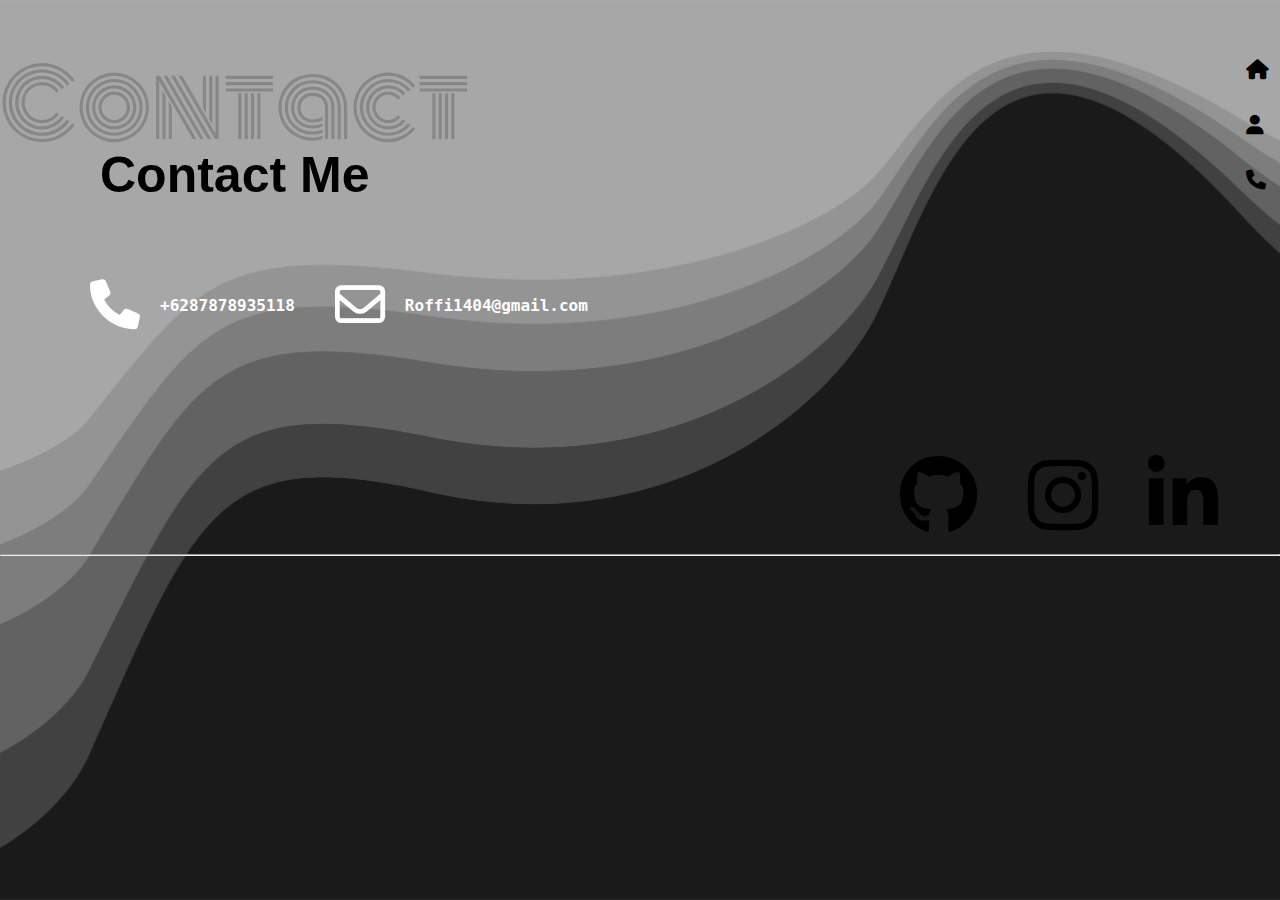
==== contact.html @ b100b6d2 "Add files via upload" ====
<!DOCTYPE html>
<html lang="en">
<head>
    <meta charset="UTF-8">
    <meta name="viewport" content="width=device-width, initial-scale=1.0">
    <title>contact</title>
    <link rel="stylesheet" href="contact.css">
    <link rel="stylesheet" href="https://cdnjs.cloudflare.com/ajax/libs/font-awesome/6.0.0-beta3/css/all.min.css"
    <link rel="preconnect" href="https://fonts.googleapis.com">
    <link rel="preconnect" href="https://fonts.gstatic.com" crossorigin>
    <link href="https://fonts.googleapis.com/css2?family=Emblema+One&family=Itim&family=Monoton&display=swap" rel="stylesheet">
</head>
<body>
    <div class="box-container">
        <div class="box box1">
            <a rel="stylesheet" href="index.html">
                <i class="fa-solid fa-house"></i>
            </a>
            <a rel="stylesheet" href="about me.html" >
                <i class="fa-solid fa-user"></i>
            </a>
            <a rel="stylesheet" href="contact.html">
                <i class="fa-solid fa-phone"></i>
            </a>
            
             
        </div>

    </div>

    <div class="container1">
        <div class="Judul-box">
            <h1>Contact</h1>
            <h2 class="anton-regular">Contact Me</h2>
        </div>
        
    </div>

    <div class="contact-container">
        <div class="contact-box">
            <ul>
                <li><i class="fa-solid fa-phone"></i></li>
            </ul>
            <h4 style="border-bottom: 10px;">+6287878935118</h4>
            <ul>
                <li>
                    <i class="fa-regular fa-envelope"></i>
                </li>
            </ul>
            <h4>Roffi1404@gmail.com</h4>
            
        </div>
        
    </div>

    <div class="social-media-container">
        <div class="social-media">
            <a href="https://github.com/MangBujang/Latihan-web-dasar" target="_blank" title="Github">
                <i class="fa-brands fa-github"></i>
            </a>
            <a href="https://www.instagram.com/phascolartus_cinereus/" target="_blank" title="Instagram">
                <i class="fab fa-instagram"></i>
            </a>
            <a href="https://www.linkedin.com/in/muhammad-roffi-90a219330/" target="_blank" title="LinkedIn">
                <i class="fab fa-linkedin-in"></i>
            </a>
        </div>

    </div>
    <hr>

    
</body>
</html>
---- contact.css ----
body{
    background-image: url(dr15.jpg);
    background-size: cover;
    background-attachment: fixed;
    display:unset;
    justify-content: center;
    align-items: center;
    margin: 0;
    position: relative;

    font-family: "Space Mono", monospace;
    font-weight: 400;
    font-style: normal;
}

.container1 {

    position: relative;
    width: fit-content;
    top: -25px;
}

.judul-box {
    background-color: rgba(255, 255, 255, 0.8); /* Warna latar belakang dengan transparansi */
    border-radius: 15px; /* Sudut melengkung */
    padding: 20px; /* Ruang di dalam box */
    margin: 20px auto; /* Margin atas dan bawah, auto untuk pusat */
    width: 80%; /* Lebar box */
    max-width: 800px; /* Lebar maksimum */
    position: absolute;
}

h1 {
    color: rgba(0, 0, 0, 0.191);
    font-family: "Monoton", sans-serif;
    font-weight: 400;
    font-style: normal;
    font-size: 90px;
    border-radius: 50%;
    position: relative;
}   

h2 {
    font-size: 50px;
    margin-top: -90px;
    margin-left: 100px;
    /* padding: 30px; */
    position: absolute;
}
.anton-regular {
    font-family: "Anton", sans-serif;
    font-weight: 800;
    font-style: normal;
  
}

.box-container{
    display: flex;
    background-color: white;
    position: relative;
    /* margin-top: -300px; */
    margin-left: 95vmax;
}
.box {
    position: absolute;
}
.box1{
    width: 20px;
    height: 200px;
    background-color: none;
    border: transparent;
    border-radius: 30px;
    text-align: center;
    padding: 10px;
    font-size: 20px;
    color: white;
    margin-top: 45px;
}
.box1 i{
    margin-top: 5px;
    margin-bottom: 30px;
    size: 100px;
    padding-left: 20px;
}
.box :hover{
    background-color: transparent;
    transition: 1s ease-in-out;
    transition-delay: 0.5s;
    content: Home;
}

a{
    color: black;
}

.contact-container {
    position: relative;
    width: max-content;
   
}

.contact-box {
    width: max-content;
    size: 70px;
    margin-inline-start: 50px;
    display: flex;
    color: white;
    justify-content: center;
}

ul {
    list-style: none;
}
li {
    font-size: 50px;
}

h4 {
    margin-top: 35px;
    margin-left: 20px;
}

.social-media-container {
    display: flex;
    width: 50px;
    align-items: center;
    margin-inline-start: 700px;
    /* padding: 100px; */
    margin-top: 0px;
}

.social-media {
    display: flex;
    margin-left: 200px;
    margin-top: 100px;
    
}
.social-media a {
    font-size: 80px;
    text-decoration: none;
    margin-right: 50px;
}
.social-media a:hover {
    color: white;
    animation-delay: 2s;
} 

hr {
    margin-top: 10px;
}
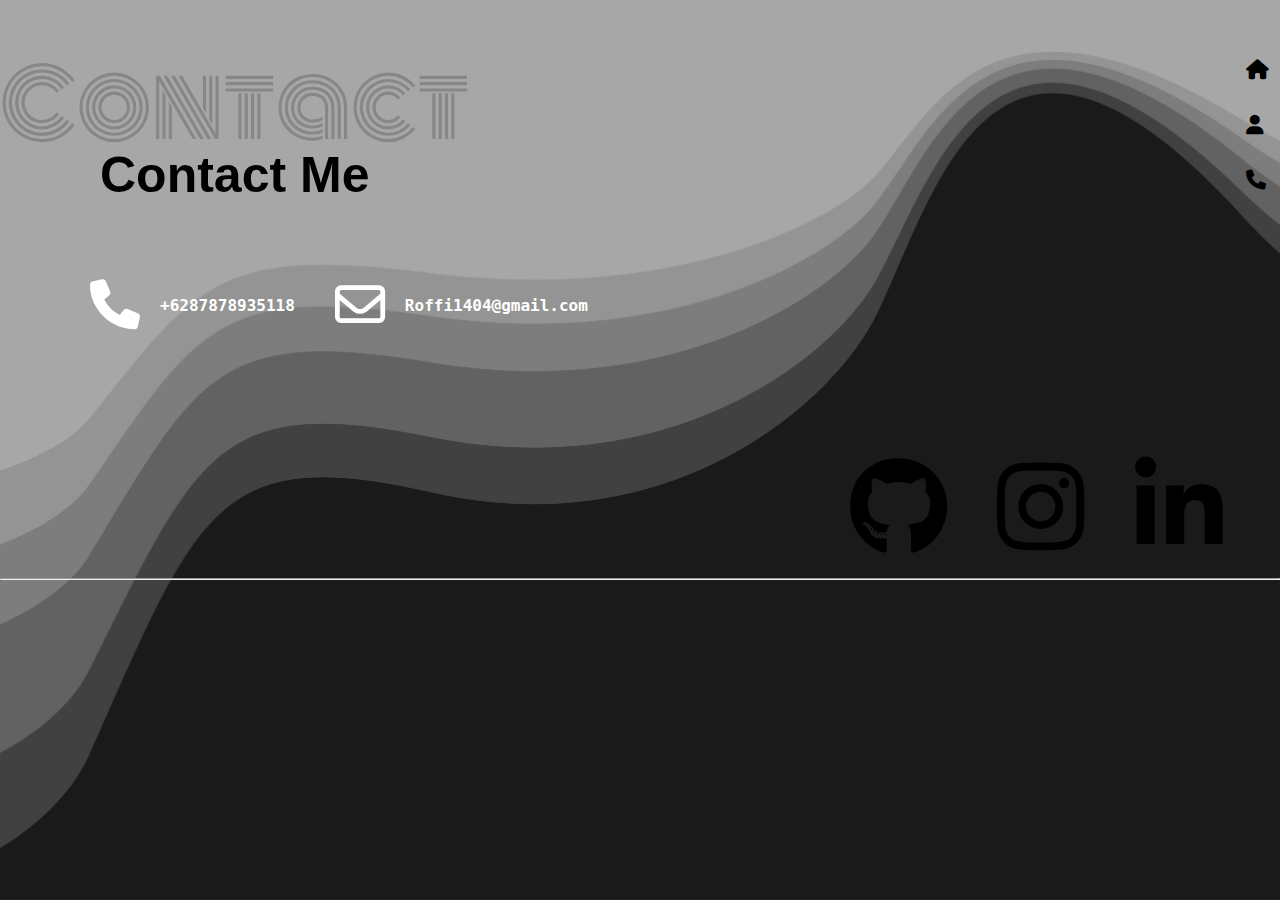
==== commit d7cfacb5: "Add files via upload" ====
--- a/contact.html
+++ b/contact.html
@@ -55,7 +55,7 @@
 
     <div class="social-media-container">
         <div class="social-media">
-            <a href="https://github.com/MangBujang/Latihan-web-dasar" target="_blank" title="Github">
+            <a href="https://github.com/MangBujang/WEB" target="_blank" title="Github">
                 <i class="fa-brands fa-github"></i>
             </a>
             <a href="https://www.instagram.com/phascolartus_cinereus/" target="_blank" title="Instagram">
--- a/contact.css
+++ b/contact.css
@@ -131,12 +131,13 @@
 
 .social-media {
     display: flex;
-    margin-left: 200px;
+    margin-left: 150px;
     margin-top: 100px;
     
 }
 .social-media a {
-    font-size: 80px;
+    size: 100px;
+    font-size: 100px;
     text-decoration: none;
     margin-right: 50px;
 }
